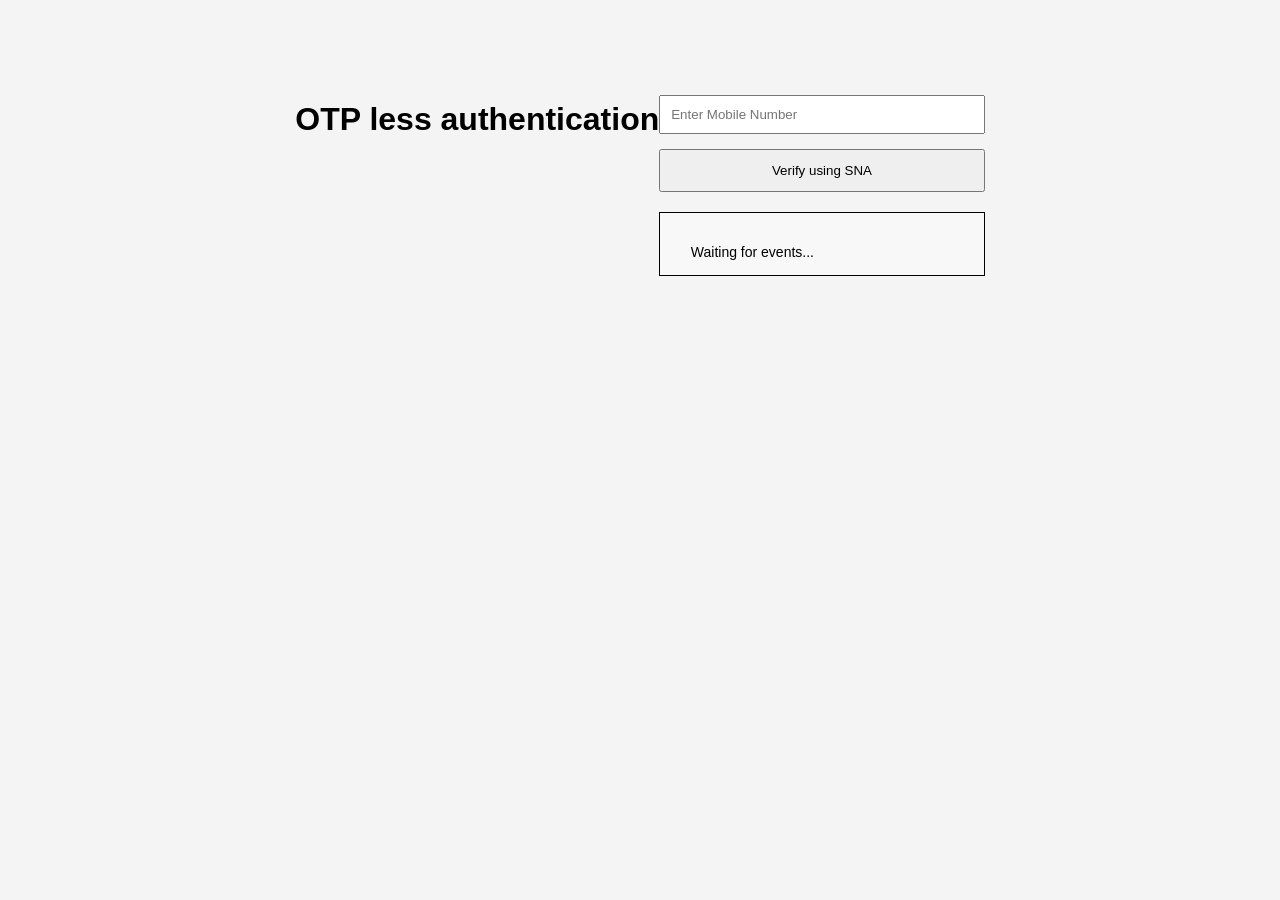
==== index.html @ e7cc6699 "changes" ====
<!DOCTYPE html>
<html lang="en">
<head>
    <meta charset="UTF-8">
    <meta name="viewport" content="width=device-width, initial-scale=1.0">
    <title>Document</title>
     <link rel="stylesheet" href="./css/style.css">
</head>
<body>
    <h1>OTP less authentication</h1>
    <div class="login-box">

    <input
        type="tel"
        id="mobileNumber"
        placeholder="Enter Mobile Number">

    <button id="verifyBtn">
        Verify using SNA
    </button>
    <div id="otpSection" style="display:none; margin-top:20px;">

        <input
            type="text"
            id="otpInput"
            placeholder="Enter OTP"
            maxlength="6"
            autocomplete="one-time-code">

        <button id="verifyOtpBtn">
            Verify OTP
        </button>

    </div>
    <div
    id="debugBox"
    style="
        margin-top:20px;
        padding:15px;
        border:1px solid #000;
        background:#f8f8f8;
        white-space:pre-wrap;
        word-break:break-word;
        font-size:14px;
    ">
    Waiting for events...
</div>
</div>
<script
    id="otpless-sdk"
    src="https://otpless.com/v4/headless.js"
    data-appid="K82YZQR9UYJ7416LF0TO">
</script>
<script>
window.addEventListener("load", () => {
    console.log("OTPless =", window.OTPless);
});
</script>
<script src="./js/app.js"></script>
</body>
</html>
---- css/style.css ----
body {
    font-family: Arial, sans-serif;
    background: #f4f4f4;
    display: flex;
    justify-content: center;
    margin-top: 80px;
}

.container {
    width: 350px;
    background: white;
    padding: 20px;
    border-radius: 10px;
    box-shadow: 0 2px 10px rgba(0,0,0,.15);
}

input {
    width: 100%;
    padding: 10px;
    margin: 15px 0;
    box-sizing: border-box;
}

button {
    width: 100%;
    padding: 12px;
    cursor: pointer;
}

#status {
    margin-top: 20px;
}
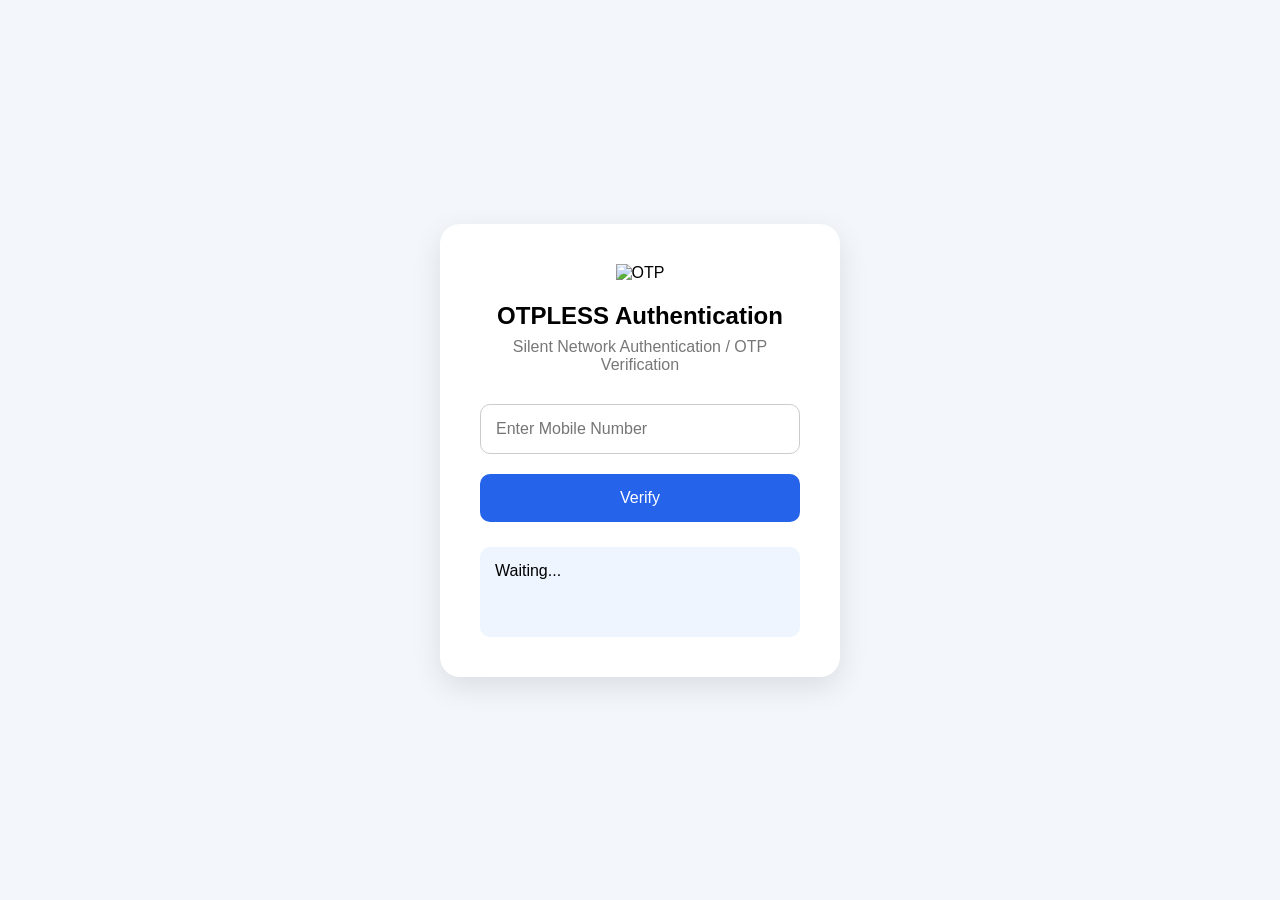
==== commit 312f66dc: "new version" ====
--- a/index.html
+++ b/index.html
@@ -1,61 +1,46 @@
 <!DOCTYPE html>
 <html lang="en">
-<head>
-    <meta charset="UTF-8">
-    <meta name="viewport" content="width=device-width, initial-scale=1.0">
-    <title>Document</title>
-     <link rel="stylesheet" href="./css/style.css">
-</head>
-<body>
-    <h1>OTP less authentication</h1>
-    <div class="login-box">
+  <head>
+    <meta charset="UTF-8" />
+    <meta name="viewport" content="width=device-width, initial-scale=1.0" />
 
-    <input
-        type="tel"
-        id="mobileNumber"
-        placeholder="Enter Mobile Number">
+    <title>OTPLESS POC</title>
 
-    <button id="verifyBtn">
-        Verify using SNA
-    </button>
-    <div id="otpSection" style="display:none; margin-top:20px;">
+    <link rel="stylesheet" href="./css/style.css" />
+  </head>
+
+  <body>
+    <div class="container">
+      <div class="card">
+        <img
+          src="https://cdn-icons-png.flaticon.com/512/3059/3059518.png"
+          class="logo"
+          alt="OTP"
+        />
+
+        <h2>OTPLESS Authentication</h2>
+
+        <p class="subtitle">Silent Network Authentication / OTP Verification</p>
 
         <input
-            type="text"
-            id="otpInput"
-            placeholder="Enter OTP"
-            maxlength="6"
-            autocomplete="one-time-code">
+          id="mobileNumber"
+          type="tel"
+          placeholder="Enter Mobile Number"
+          maxlength="10"
+        />
 
-        <button id="verifyOtpBtn">
-            Verify OTP
-        </button>
+        <button id="verifyBtn">Verify</button>
 
+        <div id="status" class="status">Waiting...</div>
+      </div>
     </div>
-    <div
-    id="debugBox"
-    style="
-        margin-top:20px;
-        padding:15px;
-        border:1px solid #000;
-        background:#f8f8f8;
-        white-space:pre-wrap;
-        word-break:break-word;
-        font-size:14px;
-    ">
-    Waiting for events...
-</div>
-</div>
-<script
-    id="otpless-sdk"
-    src="https://otpless.com/v4/headless.js"
-    data-appid="K82YZQR9UYJ7416LF0TO">
-</script>
-<script>
-window.addEventListener("load", () => {
-    console.log("OTPless =", window.OTPless);
-});
-</script>
-<script src="./js/app.js"></script>
-</body>
-</html>+
+    <script
+      id="otpless-sdk"
+      src="https://otpless.com/v4/headless.js"
+      data-appid="K82YZQR9UYJ7416LF0TO"
+    ></script>
+
+    <script src="./js/app.js"></script>
+  </body>
+</html>
--- a/css/style.css
+++ b/css/style.css
@@ -1,32 +1,108 @@
+* {
+  margin: 0;
+  padding: 0;
+  box-sizing: border-box;
+  font-family: Arial, Helvetica, sans-serif;
+}
+
 body {
-    font-family: Arial, sans-serif;
-    background: #f4f4f4;
-    display: flex;
-    justify-content: center;
-    margin-top: 80px;
+  height: 100vh;
+
+  display: flex;
+
+  justify-content: center;
+
+  align-items: center;
+
+  background: #f3f6fb;
 }
 
 .container {
-    width: 350px;
-    background: white;
-    padding: 20px;
-    border-radius: 10px;
-    box-shadow: 0 2px 10px rgba(0,0,0,.15);
+  width: 100%;
+
+  display: flex;
+
+  justify-content: center;
+}
+
+.card {
+  width: 400px;
+
+  background: white;
+
+  padding: 40px;
+
+  border-radius: 20px;
+
+  box-shadow: 0 10px 30px rgba(0, 0, 0, 0.1);
+
+  text-align: center;
+}
+
+.logo {
+  width: 70px;
+
+  margin-bottom: 20px;
+}
+
+h2 {
+  margin-bottom: 8px;
+}
+
+.subtitle {
+  color: #777;
+
+  margin-bottom: 30px;
 }
 
 input {
-    width: 100%;
-    padding: 10px;
-    margin: 15px 0;
-    box-sizing: border-box;
+  width: 100%;
+
+  padding: 15px;
+
+  border-radius: 10px;
+
+  border: 1px solid #ccc;
+
+  font-size: 16px;
+
+  margin-bottom: 20px;
 }
 
 button {
-    width: 100%;
-    padding: 12px;
-    cursor: pointer;
+  width: 100%;
+
+  padding: 15px;
+
+  border: none;
+
+  border-radius: 10px;
+
+  background: #2563eb;
+
+  color: white;
+
+  font-size: 16px;
+
+  cursor: pointer;
 }
 
-#status {
-    margin-top: 20px;
-}+button:hover {
+  background: #1d4ed8;
+}
+
+.status {
+  margin-top: 25px;
+
+  padding: 15px;
+
+  background: #eef5ff;
+
+  border-radius: 10px;
+
+  text-align: left;
+
+  white-space: pre-wrap;
+
+  min-height: 90px;
+}
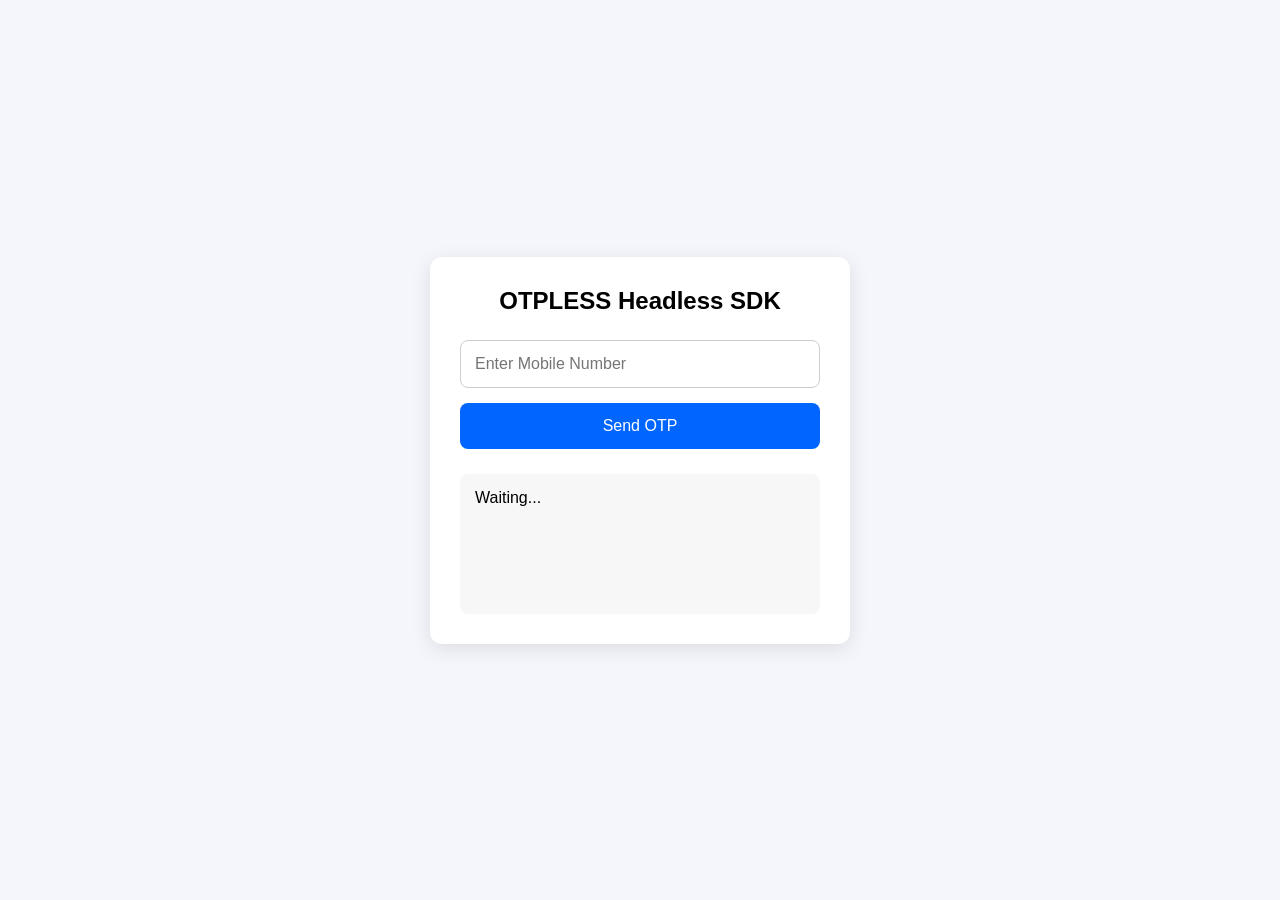
==== commit 2a7810f2: "new version" ====
--- a/index.html
+++ b/index.html
@@ -1,4 +1,4 @@
-<!DOCTYPE html>
+<!-- <!DOCTYPE html>
 <html lang="en">
   <head>
     <meta charset="UTF-8" />
@@ -43,4 +43,71 @@
 
     <script src="./js/app.js"></script>
   </body>
-</html>
+</html> -->
+
+
+<!DOCTYPE html>
+<html lang="en">
+
+<head>
+
+    <meta charset="UTF-8">
+    <meta name="viewport" content="width=device-width, initial-scale=1.0">
+
+    <title>OTPLESS Headless SDK</title>
+
+    <link rel="stylesheet" href="./css/style.css">
+
+</head>
+
+<body>
+
+    <div class="container">
+
+        <div class="card">
+
+            <h2>OTPLESS Headless SDK</h2>
+
+            <input
+                id="mobileNumber"
+                type="tel"
+                maxlength="10"
+                placeholder="Enter Mobile Number">
+
+            <button id="verifyBtn">
+                Send OTP
+            </button>
+
+            <div id="otpContainer" style="display:none;">
+
+                <input
+                    id="otpInput"
+                    type="text"
+                    maxlength="6"
+                    placeholder="Enter OTP">
+
+                <button id="verifyOtpBtn">
+                    Verify OTP
+                </button>
+
+            </div>
+
+            <pre id="status">
+Waiting...
+            </pre>
+
+        </div>
+
+    </div>
+
+    <script
+        id="otpless-sdk"
+        src="https://otpless.com/v4/headless.js"
+        data-appid="K82YZQR9UYJ7416LF0TO">
+    </script>
+
+    <script src="./js/app.js"></script>
+
+</body>
+
+</html>
--- a/css/style.css
+++ b/css/style.css
@@ -1,4 +1,4 @@
-* {
+/* * {
   margin: 0;
   padding: 0;
   box-sizing: border-box;
@@ -105,4 +105,113 @@
   white-space: pre-wrap;
 
   min-height: 90px;
-}
+} */
+
+
+
+*{
+    margin:0;
+    padding:0;
+    box-sizing:border-box;
+    font-family:Arial,Helvetica,sans-serif;
+}
+
+body{
+
+    background:#f4f6fb;
+
+    display:flex;
+
+    justify-content:center;
+
+    align-items:center;
+
+    height:100vh;
+
+}
+
+.card{
+
+    width:420px;
+
+    background:#fff;
+
+    border-radius:12px;
+
+    padding:30px;
+
+    box-shadow:0 5px 20px rgba(0,0,0,.1);
+
+}
+
+h2{
+
+    text-align:center;
+
+    margin-bottom:25px;
+
+}
+
+input{
+
+    width:100%;
+
+    padding:14px;
+
+    margin-bottom:15px;
+
+    border:1px solid #ccc;
+
+    border-radius:8px;
+
+    font-size:16px;
+
+}
+
+button{
+
+    width:100%;
+
+    padding:14px;
+
+    border:none;
+
+    border-radius:8px;
+
+    background:#0066ff;
+
+    color:white;
+
+    font-size:16px;
+
+    cursor:pointer;
+
+}
+
+button:hover{
+
+    background:#0055d4;
+
+}
+
+#otpContainer{
+
+    margin-top:20px;
+
+}
+
+#status{
+
+    margin-top:25px;
+
+    background:#f7f7f7;
+
+    border-radius:8px;
+
+    padding:15px;
+
+    min-height:140px;
+
+    white-space:pre-wrap;
+
+}
--- a/css/style.css
+++ b/css/style.css
@@ -1,4 +1,4 @@
-* {
+/* * {
   margin: 0;
   padding: 0;
   box-sizing: border-box;
@@ -105,4 +105,113 @@
   white-space: pre-wrap;
 
   min-height: 90px;
-}
+} */
+
+
+
+*{
+    margin:0;
+    padding:0;
+    box-sizing:border-box;
+    font-family:Arial,Helvetica,sans-serif;
+}
+
+body{
+
+    background:#f4f6fb;
+
+    display:flex;
+
+    justify-content:center;
+
+    align-items:center;
+
+    height:100vh;
+
+}
+
+.card{
+
+    width:420px;
+
+    background:#fff;
+
+    border-radius:12px;
+
+    padding:30px;
+
+    box-shadow:0 5px 20px rgba(0,0,0,.1);
+
+}
+
+h2{
+
+    text-align:center;
+
+    margin-bottom:25px;
+
+}
+
+input{
+
+    width:100%;
+
+    padding:14px;
+
+    margin-bottom:15px;
+
+    border:1px solid #ccc;
+
+    border-radius:8px;
+
+    font-size:16px;
+
+}
+
+button{
+
+    width:100%;
+
+    padding:14px;
+
+    border:none;
+
+    border-radius:8px;
+
+    background:#0066ff;
+
+    color:white;
+
+    font-size:16px;
+
+    cursor:pointer;
+
+}
+
+button:hover{
+
+    background:#0055d4;
+
+}
+
+#otpContainer{
+
+    margin-top:20px;
+
+}
+
+#status{
+
+    margin-top:25px;
+
+    background:#f7f7f7;
+
+    border-radius:8px;
+
+    padding:15px;
+
+    min-height:140px;
+
+    white-space:pre-wrap;
+
+}
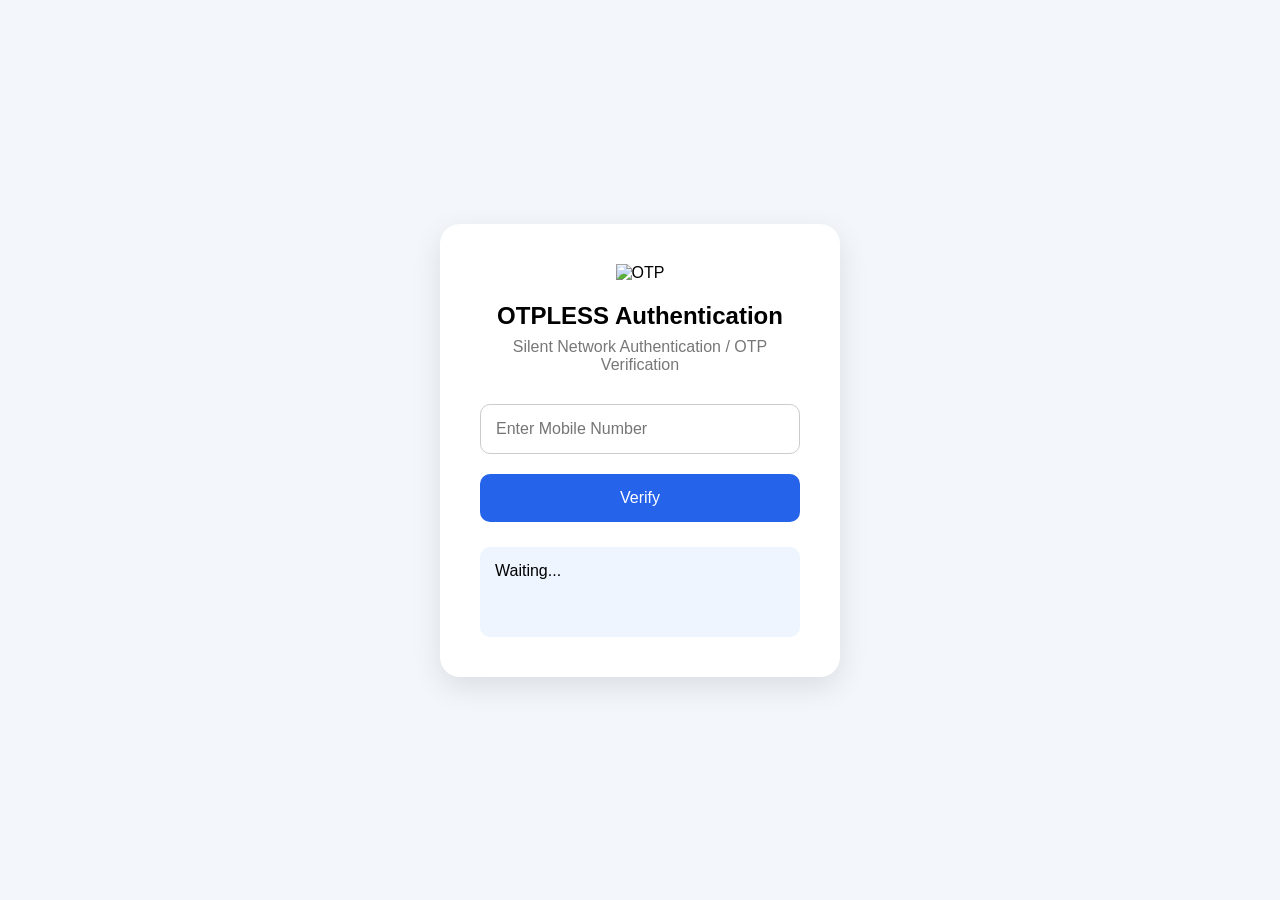
==== commit 9204ee04: "new chat version" ====
--- a/index.html
+++ b/index.html
@@ -1,4 +1,4 @@
-<!-- <!DOCTYPE html>
+<!DOCTYPE html>
 <html lang="en">
   <head>
     <meta charset="UTF-8" />
@@ -43,71 +43,5 @@
 
     <script src="./js/app.js"></script>
   </body>
-</html> -->
+</html> 
 
-
-<!DOCTYPE html>
-<html lang="en">
-
-<head>
-
-    <meta charset="UTF-8">
-    <meta name="viewport" content="width=device-width, initial-scale=1.0">
-
-    <title>OTPLESS Headless SDK</title>
-
-    <link rel="stylesheet" href="./css/style.css">
-
-</head>
-
-<body>
-
-    <div class="container">
-
-        <div class="card">
-
-            <h2>OTPLESS Headless SDK</h2>
-
-            <input
-                id="mobileNumber"
-                type="tel"
-                maxlength="10"
-                placeholder="Enter Mobile Number">
-
-            <button id="verifyBtn">
-                Send OTP
-            </button>
-
-            <div id="otpContainer" style="display:none;">
-
-                <input
-                    id="otpInput"
-                    type="text"
-                    maxlength="6"
-                    placeholder="Enter OTP">
-
-                <button id="verifyOtpBtn">
-                    Verify OTP
-                </button>
-
-            </div>
-
-            <pre id="status">
-Waiting...
-            </pre>
-
-        </div>
-
-    </div>
-
-    <script
-        id="otpless-sdk"
-        src="https://otpless.com/v4/headless.js"
-        data-appid="K82YZQR9UYJ7416LF0TO">
-    </script>
-
-    <script src="./js/app.js"></script>
-
-</body>
-
-</html>
--- a/css/style.css
+++ b/css/style.css
@@ -1,4 +1,4 @@
-/* * {
+ * {
   margin: 0;
   padding: 0;
   box-sizing: border-box;
@@ -105,113 +105,5 @@
   white-space: pre-wrap;
 
   min-height: 90px;
-} */
+} 
 
-
-
-*{
-    margin:0;
-    padding:0;
-    box-sizing:border-box;
-    font-family:Arial,Helvetica,sans-serif;
-}
-
-body{
-
-    background:#f4f6fb;
-
-    display:flex;
-
-    justify-content:center;
-
-    align-items:center;
-
-    height:100vh;
-
-}
-
-.card{
-
-    width:420px;
-
-    background:#fff;
-
-    border-radius:12px;
-
-    padding:30px;
-
-    box-shadow:0 5px 20px rgba(0,0,0,.1);
-
-}
-
-h2{
-
-    text-align:center;
-
-    margin-bottom:25px;
-
-}
-
-input{
-
-    width:100%;
-
-    padding:14px;
-
-    margin-bottom:15px;
-
-    border:1px solid #ccc;
-
-    border-radius:8px;
-
-    font-size:16px;
-
-}
-
-button{
-
-    width:100%;
-
-    padding:14px;
-
-    border:none;
-
-    border-radius:8px;
-
-    background:#0066ff;
-
-    color:white;
-
-    font-size:16px;
-
-    cursor:pointer;
-
-}
-
-button:hover{
-
-    background:#0055d4;
-
-}
-
-#otpContainer{
-
-    margin-top:20px;
-
-}
-
-#status{
-
-    margin-top:25px;
-
-    background:#f7f7f7;
-
-    border-radius:8px;
-
-    padding:15px;
-
-    min-height:140px;
-
-    white-space:pre-wrap;
-
-}
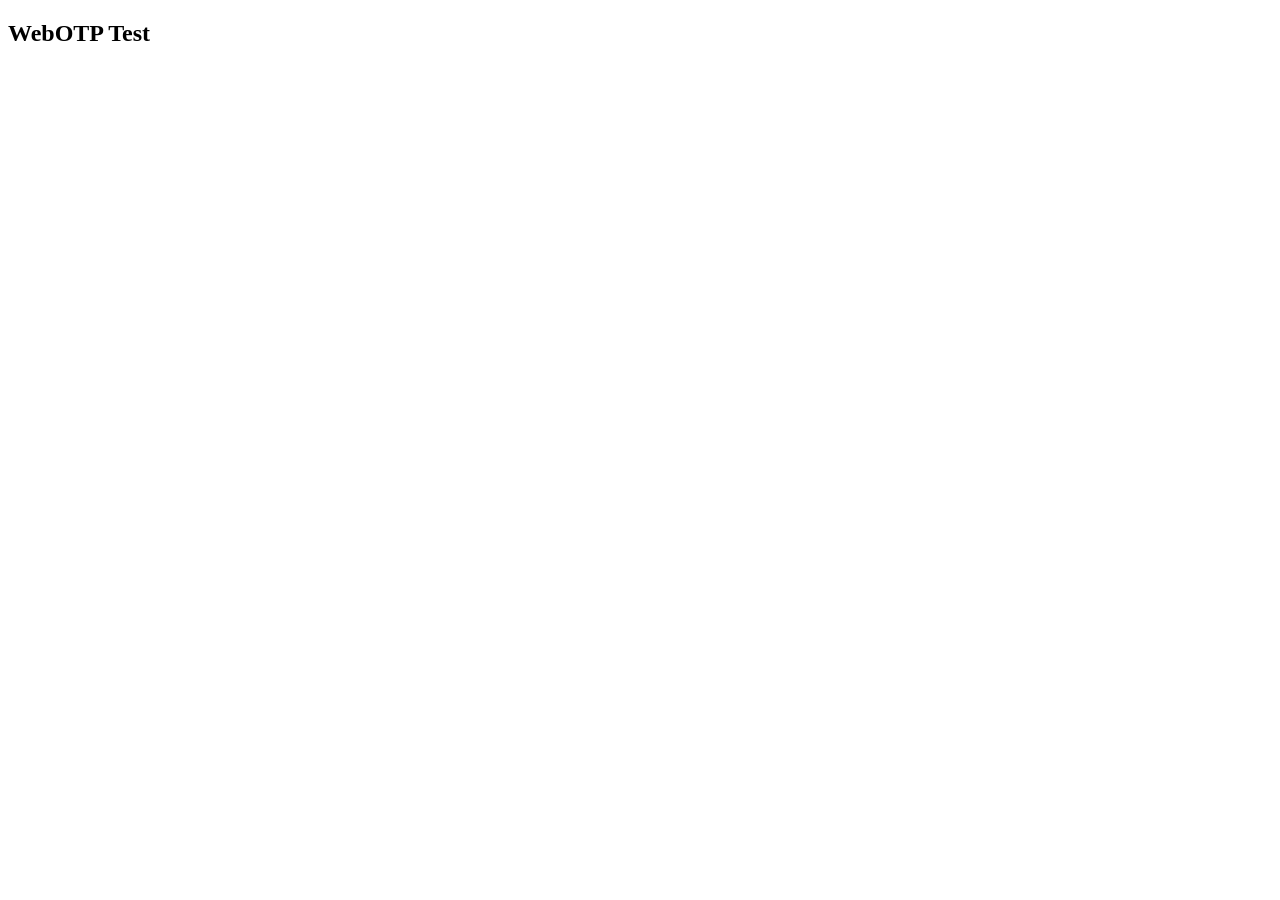
==== commit 98461657: "debug" ====
--- a/index.html
+++ b/index.html
@@ -1,47 +1,27 @@
 <!DOCTYPE html>
-<html lang="en">
-  <head>
-    <meta charset="UTF-8" />
-    <meta name="viewport" content="width=device-width, initial-scale=1.0" />
+<html>
+<body>
 
-    <title>OTPLESS POC</title>
+<h2>WebOTP Test</h2>
 
-    <link rel="stylesheet" href="./css/style.css" />
-  </head>
+<script>
+if ("OTPCredential" in window) {
+    console.log("WebOTP supported");
 
-  <body>
-    <div class="container">
-      <div class="card">
-        <img
-          src="https://cdn-icons-png.flaticon.com/512/3059/3059518.png"
-          class="logo"
-          alt="OTP"
-        />
+    navigator.credentials.get({
+        otp: { transport: ["sms"] }
+    }).then(otp => {
+        console.log("OTP RECEIVED");
+        console.log(otp);
+        alert(otp.code);
+    }).catch(err => {
+        console.error(err);
+    });
 
-        <h2>OTPLESS Authentication</h2>
+} else {
+    console.log("WebOTP NOT supported");
+}
+</script>
 
-        <p class="subtitle">Silent Network Authentication / OTP Verification</p>
-
-        <input
-          id="mobileNumber"
-          type="tel"
-          placeholder="Enter Mobile Number"
-          maxlength="10"
-        />
-
-        <button id="verifyBtn">Verify</button>
-
-        <div id="status" class="status">Waiting...</div>
-      </div>
-    </div>
-
-    <script
-      id="otpless-sdk"
-      src="https://otpless.com/v4/headless.js"
-      data-appid="K82YZQR9UYJ7416LF0TO"
-    ></script>
-
-    <script src="./js/app.js"></script>
-  </body>
-</html> 
-
+</body>
+</html>
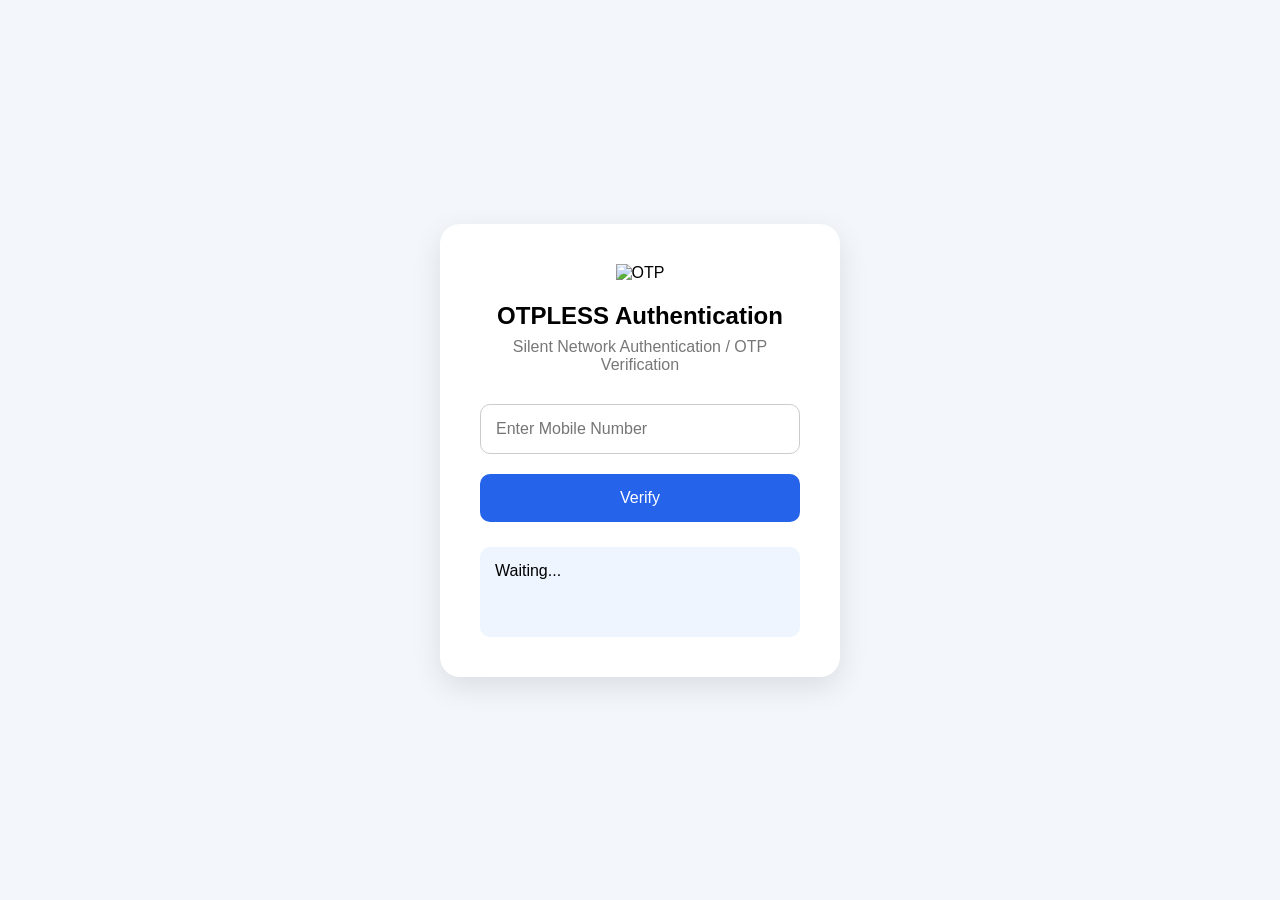
==== commit 39c1b120: "debug" ====
--- a/index.html
+++ b/index.html
@@ -1,27 +1,47 @@
 <!DOCTYPE html>
-<html>
-<body>
+<html lang="en">
+  <head>
+    <meta charset="UTF-8" />
+    <meta name="viewport" content="width=device-width, initial-scale=1.0" />
 
-<h2>WebOTP Test</h2>
+    <title>OTPLESS POC</title>
 
-<script>
-if ("OTPCredential" in window) {
-    console.log("WebOTP supported");
+    <link rel="stylesheet" href="./css/style.css" />
+  </head>
 
-    navigator.credentials.get({
-        otp: { transport: ["sms"] }
-    }).then(otp => {
-        console.log("OTP RECEIVED");
-        console.log(otp);
-        alert(otp.code);
-    }).catch(err => {
-        console.error(err);
-    });
+  <body>
+    <div class="container">
+      <div class="card">
+        <img
+          src="https://cdn-icons-png.flaticon.com/512/3059/3059518.png"
+          class="logo"
+          alt="OTP"
+        />
 
-} else {
-    console.log("WebOTP NOT supported");
-}
-</script>
+        <h2>OTPLESS Authentication</h2>
 
-</body>
-</html>+        <p class="subtitle">Silent Network Authentication / OTP Verification</p>
+
+        <input
+          id="mobileNumber"
+          type="tel"
+          placeholder="Enter Mobile Number"
+          maxlength="10"
+        />
+
+        <button id="verifyBtn">Verify</button>
+
+        <div id="status" class="status">Waiting...</div>
+      </div>
+    </div>
+
+    <script
+      id="otpless-sdk"
+      src="https://otpless.com/v4/headless.js"
+      data-appid="K82YZQR9UYJ7416LF0TO"
+    ></script>
+
+    <script src="./js/app.js"></script>
+  </body>
+</html> 
+
--- a/css/style.css
+++ b/css/style.css
@@ -0,0 +1,109 @@
+ * {
+  margin: 0;
+  padding: 0;
+  box-sizing: border-box;
+  font-family: Arial, Helvetica, sans-serif;
+}
+
+body {
+  height: 100vh;
+
+  display: flex;
+
+  justify-content: center;
+
+  align-items: center;
+
+  background: #f3f6fb;
+}
+
+.container {
+  width: 100%;
+
+  display: flex;
+
+  justify-content: center;
+}
+
+.card {
+  width: 400px;
+
+  background: white;
+
+  padding: 40px;
+
+  border-radius: 20px;
+
+  box-shadow: 0 10px 30px rgba(0, 0, 0, 0.1);
+
+  text-align: center;
+}
+
+.logo {
+  width: 70px;
+
+  margin-bottom: 20px;
+}
+
+h2 {
+  margin-bottom: 8px;
+}
+
+.subtitle {
+  color: #777;
+
+  margin-bottom: 30px;
+}
+
+input {
+  width: 100%;
+
+  padding: 15px;
+
+  border-radius: 10px;
+
+  border: 1px solid #ccc;
+
+  font-size: 16px;
+
+  margin-bottom: 20px;
+}
+
+button {
+  width: 100%;
+
+  padding: 15px;
+
+  border: none;
+
+  border-radius: 10px;
+
+  background: #2563eb;
+
+  color: white;
+
+  font-size: 16px;
+
+  cursor: pointer;
+}
+
+button:hover {
+  background: #1d4ed8;
+}
+
+.status {
+  margin-top: 25px;
+
+  padding: 15px;
+
+  background: #eef5ff;
+
+  border-radius: 10px;
+
+  text-align: left;
+
+  white-space: pre-wrap;
+
+  min-height: 90px;
+} 
+
